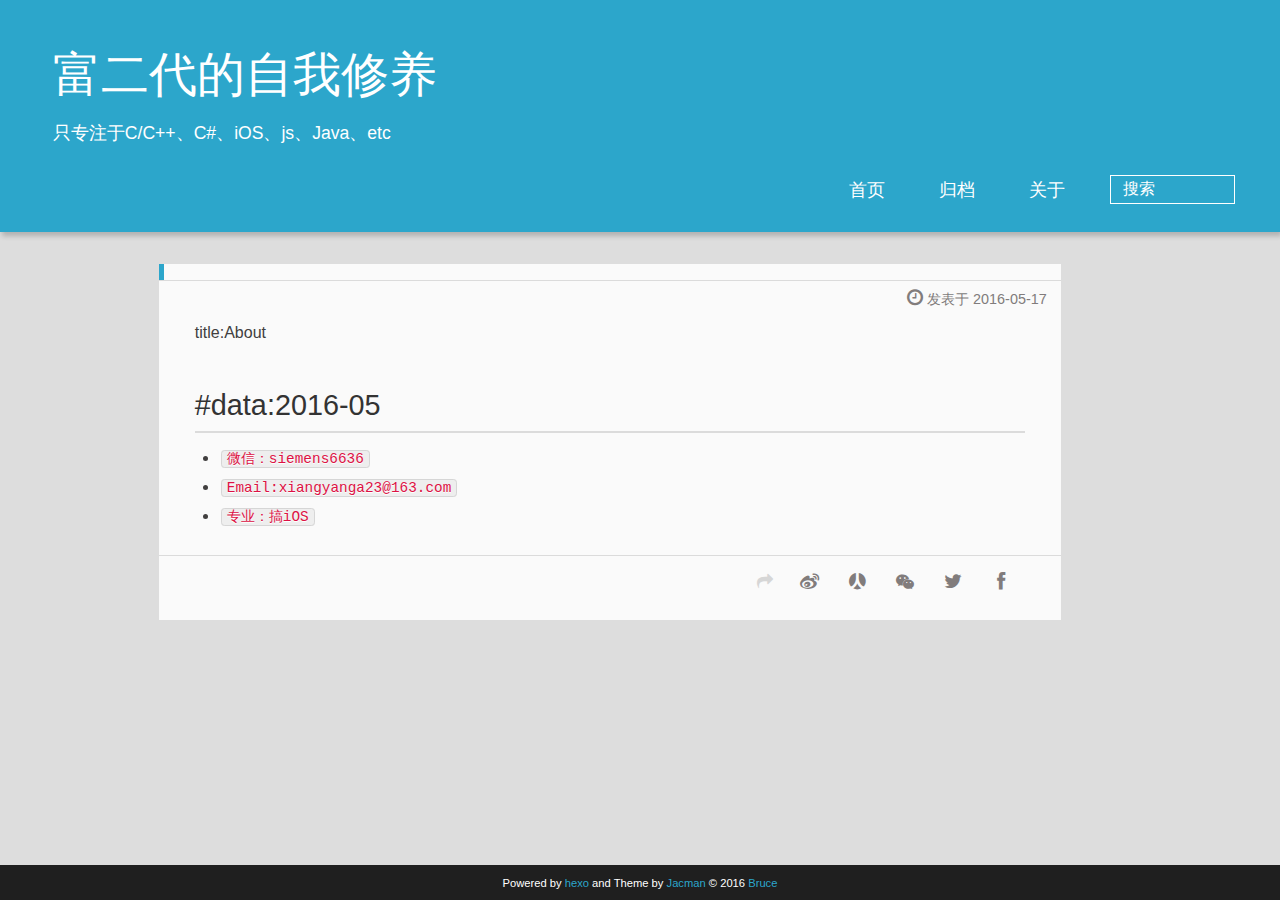
==== about/index.html @ 91eff8bd "Site updated: 2016-05-19 11:18:28" ====
<!DOCTYPE HTML>
<html >
<head>
  <meta charset="UTF-8">
  
    <title>富二代的自我修养</title>
    <meta name="viewport" content="width=device-width, initial-scale=1,user-scalable=no">
    
    <meta name="author" content="Bruce">
    

    
    <meta name="description" content="title:About
#data:2016-05
微信：siemens6636
Email:xiangyanga23@163.com
专业：搞iOS">
<meta property="og:type" content="website">
<meta property="og:title" content="富二代的自我修养">
<meta property="og:url" content="http://yoursite.com/about/index.html">
<meta property="og:site_name" content="富二代的自我修养">
<meta property="og:description" content="title:About
#data:2016-05
微信：siemens6636
Email:xiangyanga23@163.com
专业：搞iOS">
<meta property="og:updated_time" content="2016-05-17T04:25:35.000Z">
<meta name="twitter:card" content="summary">
<meta name="twitter:title" content="富二代的自我修养">
<meta name="twitter:description" content="title:About
#data:2016-05
微信：siemens6636
Email:xiangyanga23@163.com
专业：搞iOS">

    
    <link rel="alternative" href="/atom.xml" title="富二代的自我修养" type="application/atom+xml">
    
    
    <link rel="icon" href="/img/favicon.png">
    
    
    <link rel="stylesheet" href="/css/style.css">
</head>

      <body>
        <header>
          
<div>
		
			<div id="textlogo">
				<h1 class="site-name"><a href="/" title="富二代的自我修养">富二代的自我修养</a></h1>
				<h2 class="blog-motto">只专注于C/C++、C#、iOS、js、Java、etc</h2>
			</div>
			<div class="navbar"><a class="navbutton navmobile" href="#" title="菜单">
			</a></div>
			<nav class="animated">
				<ul>
					<ul>
					 
						<li><a href="/">首页</a></li>
					
						<li><a href="/archives">归档</a></li>
					
						<li><a href="/about">关于</a></li>
					
					<li>
 					
					<form class="search" action="//google.com/search" method="get" accept-charset="utf-8">
						<label>Search</label>
						<input type="search" id="search" name="q" autocomplete="off" maxlength="20" placeholder="搜索" />
						<input type="hidden" name="q" value="site:yoursite.com">
					</form>
					
					</li>
				</ul>
			</nav>			
</div>
        </header>
        <div id="container">
          <div id="main" class="page" itemscope itemprop="blogPost">
  
	<article itemprop="articleBody"> 
		<header class="article-info clearfix">
  <h1 itemprop="name">
    
      <a href="/about/index.html" title="" itemprop="url"></a>
  </h1>
  
  <p class="article-time">
    <time datetime="2016-05-17T04:25:35.000Z" itemprop="datePublished"> 发表于 2016-05-17</time>
    
  </p>
</header>
	<div class="article-content">
		
		<p>title:About</p>
<h2 id="data-2016-05"><a href="#data-2016-05" class="headerlink" title="#data:2016-05"></a>#data:2016-05</h2><ul>
<li><code>微信：siemens6636</code></li>
<li><code>Email:xiangyanga23@163.com</code></li>
<li><code>专业：搞iOS</code></li>
</ul>
  
	</div>
		<footer class="article-footer clearfix">
<div class="article-catetags">


</div>



	<div class="article-share" id="share">
	
	  <div data-url="http://yoursite.com/about/index.html" data-title="富二代的自我修养" data-tsina="undefined" class="share clearfix">
	  </div>
	
	</div>


</footer>

   	       
	</article>
	
	
<section id="comments" class="comment">
	<div class="ds-thread" data-thread-key="about/index.html" data-title="" data-url="http://yoursite.com/about/index.html"></div>
</section>


</div>  
        </div>
        <footer><div id="footer" >
	
	
	<div class="social-font" class="clearfix">
		
		
		
		
		
		
		
		
		
		
	</div>
			
		

	<p class="copyright" style="margin-top: 10px;">
	Powered by <a href="http://hexo.io" target="_blank" title="hexo">hexo</a> and Theme by <a href="https://github.com/wuchong/jacman" target="_blank" title="Jacman">Jacman</a> © 2016
	
	<a href="/about" target="_blank" title="Bruce">Bruce</a>
	

	</p>
</div>
</footer>
        <script src="/js/jquery-2.0.3.min.js"></script>
<script src="/js/jquery.imagesloaded.min.js"></script>
<script src="/js/gallery.js"></script>
<script src="/js/jquery.qrcode-0.12.0.min.js"></script>

<script type="text/javascript">
$(document).ready(function(){ 
  $('.navbar').click(function(){
    $('header nav').toggleClass('shownav');
  });
  var myWidth = 0;
  function getSize(){
    if( typeof( window.innerWidth ) == 'number' ) {
      myWidth = window.innerWidth;
    } else if( document.documentElement && document.documentElement.clientWidth) {
      myWidth = document.documentElement.clientWidth;
    };
  };
  var m = $('#main'),
      a = $('#asidepart'),
      c = $('.closeaside'),
      o = $('.openaside');
  c.click(function(){
    a.addClass('fadeOut').css('display', 'none');
    o.css('display', 'block').addClass('fadeIn');
    m.addClass('moveMain');
  });
  o.click(function(){
    o.css('display', 'none').removeClass('beforeFadeIn');
    a.css('display', 'block').removeClass('fadeOut').addClass('fadeIn');      
    m.removeClass('moveMain');
  });
  $(window).scroll(function(){
    o.css("top",Math.max(80,260-$(this).scrollTop()));
  });
  
  $(window).resize(function(){
    getSize(); 
    if (myWidth >= 1024) {
      $('header nav').removeClass('shownav');
    }else{
      m.removeClass('moveMain');
      a.css('display', 'block').removeClass('fadeOut');
      o.css('display', 'none');
        
    }
  });
});
</script>


<script type="text/javascript">
$(document).ready(function(){ 
  var $this = $('.share'),
      url = $this.attr('data-url'),
      encodedUrl = encodeURIComponent(url),
      title = $this.attr('data-title'),
      tsina = $this.attr('data-tsina'),
      description = $this.attr('description');
  var html = [
  '<div class="hoverqrcode clearfix"></div>',
  '<a class="overlay" id="qrcode"></a>',
  '<a href="https://www.facebook.com/sharer.php?u=' + encodedUrl + '" class="article-share-facebook" target="_blank" title="Facebook"></a>',
  '<a href="https://twitter.com/intent/tweet?url=' + encodedUrl + '" class="article-share-twitter" target="_blank" title="Twitter"></a>',
  '<a href="#qrcode" class="article-share-qrcode" title="微信"></a>',
  '<a href="http://widget.renren.com/dialog/share?resourceUrl=' + encodedUrl + '&srcUrl=' + encodedUrl + '&title=' + title +'" class="article-share-renren" target="_blank" title="人人"></a>',
  '<a href="http://service.weibo.com/share/share.php?title='+title+'&url='+encodedUrl +'&ralateUid='+ tsina +'&searchPic=true&style=number' +'" class="article-share-weibo" target="_blank" title="微博"></a>',
  '<span title="Share to"></span>'
  ].join('');
  $this.append(html);

  $('.hoverqrcode').hide();

  var myWidth = 0;
  function updatehoverqrcode(){
    if( typeof( window.innerWidth ) == 'number' ) {
      myWidth = window.innerWidth;
    } else if( document.documentElement && document.documentElement.clientWidth) {
      myWidth = document.documentElement.clientWidth;
    };
    var qrsize = myWidth > 1024 ? 200:100;
    var options = {render: 'image', size: qrsize, fill: '#2ca6cb', text: url, radius: 0.5, quiet: 1};
    var p = $('.article-share-qrcode').position();
    $('.hoverqrcode').empty().css('width', qrsize).css('height', qrsize)
                          .css('left', p.left-qrsize/2+20).css('top', p.top-qrsize-10)
                          .qrcode(options);
  };
  $(window).resize(function(){
    $('.hoverqrcode').hide();
  });
  $('.article-share-qrcode').click(function(){
    updatehoverqrcode();
    $('.hoverqrcode').toggle();
  });
  $('.article-share-qrcode').hover(function(){}, function(){
      $('.hoverqrcode').hide();
  });
});   
</script>



<script type="text/javascript">
  var duoshuoQuery = {short_name:"tangqiaoboy"};
  (function() {
    var ds = document.createElement('script');
    ds.type = 'text/javascript';ds.async = true;
    ds.src = '//static.duoshuo.com/embed.js';
    ds.charset = 'UTF-8';
    (document.getElementsByTagName('head')[0] 
    || document.getElementsByTagName('body')[0]).appendChild(ds);
  })();
</script> 









<!-- Analytics Begin -->

<script type="text/javascript">
(function(i,s,o,g,r,a,m){i['GoogleAnalyticsObject']=r;i[r]=i[r]||function(){
  (i[r].q=i[r].q||[]).push(arguments)},i[r].l=1*new Date();a=s.createElement(o),
  m=s.getElementsByTagName(o)[0];a.async=1;a.src=g;m.parentNode.insertBefore(a,m)
})(window,document,'script','//www.google-analytics.com/analytics.js','ga');
ga('create', 'UA-28029597-1', 'null');  
ga('send', 'pageview');
</script>





<!-- Analytics End -->

<!-- Totop Begin -->

	<div id="totop">
	<a title="返回顶部"><img src="/img/scrollup.png"/></a>
	</div>
	<script src="/js/totop.js"></script>

<!-- Totop End -->

<!-- MathJax Begin -->
<!-- mathjax config similar to math.stackexchange -->


<!-- MathJax End -->

<!-- Tiny_search Begin -->

<!-- Tiny_search End -->

      </body>
     </html>
---- css/style.css ----
html,
body,
div,
span,
applet,
object,
iframe,
h1,
h2,
h3,
h4,
h5,
h6,
p,
blockquote,
pre,
a,
abbr,
acronym,
address,
big,
cite,
code,
del,
dfn,
em,
img,
ins,
kbd,
q,
s,
samp,
small,
strike,
strong,
sub,
sup,
tt,
var,
dl,
dt,
dd,
ol,
ul,
li,
fieldset,
form,
label,
legend,
table,
caption,
tbody,
tfoot,
thead,
tr,
th,
td {
  margin: 0;
  padding: 0;
  border: 0;
  outline: 0;
  font-weight: inherit;
  font-style: inherit;
  font-family: inherit;
  font-size: 100%;
  vertical-align: baseline;
}
body {
  line-height: 1;
  color: #000;
  background: #fff;
}
ol,
ul {
  list-style: none;
}
table {
  border-collapse: separate;
  border-spacing: 0;
  vertical-align: middle;
}
caption,
th,
td {
  text-align: left;
  font-weight: normal;
  vertical-align: middle;
}
a img {
  border: none;
}
/* custom Font*/
@font-face {
  font-family: "covered_by_your_graceregular";
  font-weight: normal;
  font-style: normal;
  src: url("../font/coveredbyyourgrace-webfont.eot");
  src: url("../font/coveredbyyourgrace-webfont.eot?#iefix") format('embedded-opentype'), url("../font/coveredbyyourgrace-webfont.svg#covered_by_your_graceregular") format('svg'), url("../font/coveredbyyourgrace-webfont.woff") format('woff'), url("../font/coveredbyyourgrace-webfont.ttf") format('truetype');
}
/* icon Font */
@font-face {
  font-family: "FontAwesome";
  font-style: normal;
  font-weight: normal;
  src: url("../font/fontawesome-webfont.eot?v=#4.0.3");
  src: url("../font/fontawesome-webfont.eot?#iefix&v=#4.0.3") format("embedded-opentype"), url("../font/fontawesome-webfont.woff?v=#4.0.3") format("woff"), url("../font/fontawesome-webfont.ttf?v=#4.0.3") format("truetype"), url("../font/fontawesome-webfont.svg#fontawesomeregular?v=#4.0.3") format("svg");
}
@font-face {
  font-family: "fontdiao";
  font-weight: normal;
  font-style: normal;
  src: url("../font/fontdiao.eot");
  src: url("../font/fontdiao.eot?#iefix") format('embedded-opentype'), url("../font/fontdiao.svg#fontdiao") format('svg'), url("../font/fontdiao.woff") format('woff'), url("../font/fontdiao.ttf") format('truetype');
}
/* Public style */
* {
  -webkit-margin-before: 0;
  -webkit-margin-after: 0;
}
body {
  background: #ddd;
  font-family: "Helvetica Neue", "Helvetica", "Microsoft YaHei", "WenQuanYi Micro Hei", Arial, sans-serif;
  font-size: 100%;
  color: #817c7c;
  line-height: 1.5;
  min-height: 100vh;
  display: -webkit-flex;
  display: -webkit-box;
  display: -moz-box;
  display: -webkit-flex;
  display: -ms-flexbox;
  display: box;
  display: flex;
  -webkit-flex-direction: column;
  -webkit-box-orient: vertical;
  -moz-box-orient: vertical;
  -o-box-orient: vertical;
  -webkit-flex-direction: column;
  -ms-flex-direction: column;
  flex-direction: column;
}
iframe {
  margin-top: 10px;
}
small {
  font-size: 80%;
}
sub,
sup {
  font-size: 75%;
  line-height: 0;
  position: relative;
  vertical-align: baseline;
}
sup {
  top: -0.5em;
  padding-left: 0.3em;
}
sub {
  bottom: -0.25em;
}
a {
  text-decoration: none;
  color: #817c7c;
}
a:hover,
a:focus {
  outline: 0;
  text-decoration: none;
  -webkit-transition: color 0.25s, background 0.5s;
  -moz-transition: color 0.25s, background 0.5s;
  -o-transition: color 0.25s, background 0.5s;
  -ms-transition: color 0.25s, background 0.5s;
  transition: color 0.25s, background 0.5s;
}
a:hover:before {
  -webkit-transition: color 0.25s, background 0.5s;
  -moz-transition: color 0.25s, background 0.5s;
  -o-transition: color 0.25s, background 0.5s;
  -ms-transition: color 0.25s, background 0.5s;
  transition: color 0.25s, background 0.5s;
}
input:focus {
  outline: none;
}
input,
button {
  margin: 0;
  padding: 0;
}
input::-moz-focus-inner,
button::-moz-focus-inner {
  border: 0;
  padding: 0;
}
h1 {
  font-size: 1.5em;
}
.fa {
  display: inline-block;
  font-family: FontAwesome;
  font-style: normal;
  font-weight: normal;
  line-height: 1;
  -webkit-font-smoothing: antialiased;
  -moz-osx-font-smoothing: grayscale;
}
.clearfix {
  zoom: 1;
}
.clearfix:before,
.clearfix:after {
  content: "";
  display: table;
}
.clearfix:after {
  clear: both;
}
::-webkit-input-placeholder {
  color: #fff;
  padding: 2px 0 0 4px;
}
::-moz-placeholder {
  color: #fff;
  padding: 2px 0 0 4px;
}
:-ms-input-placeholder {
  color: #fff;
  padding: 2px 0 0 4px;
}
::-webkit-input-placeholder::before {
  font-family: "FontAwesome";
  -webkit-font-smoothing: antialiased;
  -moz-osx-font-smoothing: grayscale;
  content: "\f002";
  padding-right: 4px;
}
::-moz-placeholder:before {
  font-family: "FontAwesome";
  -webkit-font-smoothing: antialiased;
  -moz-osx-font-smoothing: grayscale;
  content: "\f002";
  padding-right: 4px;
}
:-ms-input-placeholder::before {
  font-family: "FontAwesome";
  -webkit-font-smoothing: antialiased;
  -moz-osx-font-smoothing: grayscale;
  content: "\f002";
  padding-right: 4px;
}
input[type="search"]::-webkit-search-cancel-button,
input[type="search"]::-webkit-search-decoration {
  -webkit-appearance: none;
}
::-webkit-search-cancel-button:after {
  font-family: "FontAwesome";
  -webkit-font-smoothing: antialiased;
  -moz-osx-font-smoothing: grayscale;
  content: '\f00d';
  color: #fff;
  padding-right: 4px;
}
/* css3 animate */
.animated {
  -webkit-animation-fill-mode: both;
  -moz-animation-fill-mode: both;
  -o-animation-fill-mode: both;
  -ms-animation-fill-mode: both;
  animation-fill-mode: both;
  -webkit-animation-duration: 1s;
  -moz-animation-duration: 1s;
  -o-animation-duration: 1s;
  -ms-animation-duration: 1s;
  animation-duration: 1s;
}
@-webkit-keyframes fadeIn {
  0% {
    opacity: 0;
    -ms-filter: "progid:DXImageTransform.Microsoft.Alpha(Opacity=0)";
    filter: alpha(opacity=0);
  }
  100% {
    opacity: 1;
    -ms-filter: none;
    filter: none;
  }
}
.fadeIn {
  -webkit-animation-name: fadeIn;
  -moz-animation-name: fadeIn;
  -o-animation-name: fadeIn;
  -ms-animation-name: fadeIn;
  animation-name: fadeIn;
}
.fadeOut {
  -webkit-animation-name: fadeOut;
  -moz-animation-name: fadeOut;
  -o-animation-name: fadeOut;
  -ms-animation-name: fadeOut;
  animation-name: fadeOut;
}
@-moz-keyframes fadeInDown {
  0% {
    opacity: 0;
    -ms-filter: "progid:DXImageTransform.Microsoft.Alpha(Opacity=0)";
    filter: alpha(opacity=0);
    -webkit-transform: translateY(-20px);
    -moz-transform: translateY(-20px);
    -o-transform: translateY(-20px);
    -ms-transform: translateY(-20px);
    transform: translateY(-20px);
  }
  100% {
    opacity: 1;
    -ms-filter: none;
    filter: none;
    -webkit-transform: translateY(0);
    -moz-transform: translateY(0);
    -o-transform: translateY(0);
    -ms-transform: translateY(0);
    transform: translateY(0);
  }
}
@-webkit-keyframes fadeInDown {
  0% {
    opacity: 0;
    -ms-filter: "progid:DXImageTransform.Microsoft.Alpha(Opacity=0)";
    filter: alpha(opacity=0);
    -webkit-transform: translateY(-20px);
    -moz-transform: translateY(-20px);
    -o-transform: translateY(-20px);
    -ms-transform: translateY(-20px);
    transform: translateY(-20px);
  }
  100% {
    opacity: 1;
    -ms-filter: none;
    filter: none;
    -webkit-transform: translateY(0);
    -moz-transform: translateY(0);
    -o-transform: translateY(0);
    -ms-transform: translateY(0);
    transform: translateY(0);
  }
}
@-o-keyframes fadeInDown {
  0% {
    opacity: 0;
    -ms-filter: "progid:DXImageTransform.Microsoft.Alpha(Opacity=0)";
    filter: alpha(opacity=0);
    -webkit-transform: translateY(-20px);
    -moz-transform: translateY(-20px);
    -o-transform: translateY(-20px);
    -ms-transform: translateY(-20px);
    transform: translateY(-20px);
  }
  100% {
    opacity: 1;
    -ms-filter: none;
    filter: none;
    -webkit-transform: translateY(0);
    -moz-transform: translateY(0);
    -o-transform: translateY(0);
    -ms-transform: translateY(0);
    transform: translateY(0);
  }
}
@keyframes fadeInDown {
  0% {
    opacity: 0;
    -ms-filter: "progid:DXImageTransform.Microsoft.Alpha(Opacity=0)";
    filter: alpha(opacity=0);
    -webkit-transform: translateY(-20px);
    -moz-transform: translateY(-20px);
    -o-transform: translateY(-20px);
    -ms-transform: translateY(-20px);
    transform: translateY(-20px);
  }
  100% {
    opacity: 1;
    -ms-filter: none;
    filter: none;
    -webkit-transform: translateY(0);
    -moz-transform: translateY(0);
    -o-transform: translateY(0);
    -ms-transform: translateY(0);
    transform: translateY(0);
  }
}
body >header {
  width: 100%;
  -webkit-box-shadow: 2px 4px 5px rgba(3,3,3,0.2);
  box-shadow: 2px 4px 5px rgba(3,3,3,0.2);
  background: url("../") center #2ca6cb;
  color: #fff;
  padding: 1em 0 0.8em;
}
@media only screen and (min-width: 1024px) {
  body >header {
    padding: 1.8em 0 1.5em;
  }
}
body >header >div {
  width: 95%;
  margin: 0 auto;
  position: relative;
  overflow: hidden;
}
@media only screen and (min-width: 1024px) {
  body >header >div {
    width: 93%;
  }
}
body >header a {
  display: block;
  color: #fff;
}
#imglogo {
  float: left;
  width: 4em;
  height: 4em;
}
@media only screen and (min-width: 768px) {
  #imglogo {
    width: 5em;
  }
}
@media only screen and (min-width: 1024px) {
  #imglogo {
    width: 5.5em;
  }
}
#imglogo img {
  width: 4em;
}
@media only screen and (min-width: 768px) {
  #imglogo img {
    width: 5em;
  }
}
@media only screen and (min-width: 1024px) {
  #imglogo img {
    width: 5.5em;
  }
}
#textlogo {
  float: left;
  width: 75%;
  margin-left: 0.5em;
}
#textlogo h1.site-name {
  width: 86%;
  font-family: "Helvetica Neue", "Helvetica", "Microsoft YaHei", "WenQuanYi Micro Hei", Arial, sans-serif;
  font-size: 200%;
  line-height: 1.9;
  font-weight: normal;
}
@media only screen and (min-width: 768px) {
  #textlogo h1.site-name {
    font-size: 240%;
  }
}
@media only screen and (min-width: 1024px) {
  #textlogo h1.site-name {
    font-size: 300%;
  }
}
#textlogo h2.blog-motto {
  font-size: 0.7em;
  font-weight: normal;
}
@media only screen and (min-width: 768px) {
  #textlogo h2.blog-motto {
    font-size: 100%;
  }
}
@media only screen and (min-width: 1024px) {
  #textlogo h2.blog-motto {
    font-size: 110%;
  }
}
.navbar {
  position: absolute;
  width: 2em;
  right: 0em;
  top: 1em;
  padding: 0.5em;
}
@media only screen and (min-width: 1024px) {
  .navbar {
    display: none;
  }
}
.navbutton::before {
  font-family: "FontAwesome";
  -webkit-font-smoothing: antialiased;
  -moz-osx-font-smoothing: grayscale;
  content: "\f0c9";
}
.navmobile::before {
  padding-left: 1em;
}
header nav {
  float: left;
  width: 100%;
  font-size: 112.5%;
  padding-top: 0.5em;
  max-height: 0.01em;
  -webkit-transition: max-height 1s ease-out;
  -moz-transition: max-height 1s ease-out;
  -o-transition: max-height 1s ease-out;
  -ms-transition: max-height 1s ease-out;
  transition: max-height 1s ease-out;
}
@media only screen and (min-width: 568px) {
  header nav {
    width: 50%;
  }
}
@media only screen and (min-width: 1024px) {
  header nav {
    float: right;
    width: auto;
    margin-top: 1em;
    max-height: none;
  }
}
@media only screen and (min-width: 1024px) {
  header nav ul {
    float: right;
  }
}
@media only screen and (min-width: 1024px) {
  header nav ul li {
    float: left;
  }
}
header nav ul li a {
  padding: 0.2em 0 0.2em 1em;
}
@media only screen and (min-width: 1024px) {
  header nav ul li a {
    padding: 0.2em 1.5em;
  }
}
header nav ul li a:hover {
  background: #1b7f9e;
  color: #e9cd4c;
}
.shownav {
  max-height: 40em;
}
.search {
  padding: 0.1em 0 0 1em;
}
.search input {
  -webkit-appearance: textfield;
  font-size: 0.87em;
  line-height: 1.7;
  border: 1px solid #fff;
  color: #fff;
  background: transparent;
  width: 80%;
  padding-left: 0.5em;
}
@media only screen and (min-width: 1024px) {
  .search input {
    width: 8em;
    -webkit-transition: 0.5s width;
    -moz-transition: 0.5s width;
    -o-transition: 0.5s width;
    -ms-transition: 0.5s width;
    transition: 0.5s width;
  }
  .search input:focus {
    width: 15em;
  }
}
.search label {
  display: none;
}
/* index layout */
#container {
  -webkit-flex: 1;
  width: 95%;
  margin: 0 auto;
  overflow: hidden;
}
@media only screen and (min-width: 768px) {
  #container {
    width: 96%;
  }
}
@media only screen and (min-width: 1024px) {
  #container {
    width: 94%;
  }
}
@media only screen and (min-width: 1560px) {
  #container {
    width: 82%;
  }
}
#main {
  margin: 1em 0 0;
  line-height: 1.8;
}
@media only screen and (min-width: 1024px) {
  #main {
    margin: 2em 0 0;
    width: 75%;
    float: left;
    -webkit-transition: margin 0.5s ease-out;
    -moz-transition: margin 0.5s ease-out;
    -o-transition: margin 0.5s ease-out;
    -ms-transition: margin 0.5s ease-out;
    transition: margin 0.5s ease-out;
  }
}
#main section.post {
  background: #fafafa;
  margin-bottom: 0.125em;
}
#main section.post a {
  display: block;
  border-left: 0.5em solid #ccc;
  -webkit-transition: border-left 0.45s;
  -moz-transition: border-left 0.45s;
  -o-transition: border-left 0.45s;
  -ms-transition: border-left 0.45s;
  transition: border-left 0.45s;
  padding: 0.5em;
}
@media only screen and (min-width: 768px) {
  #main section.post a {
    padding: 1em;
  }
}
#main section.post a:hover {
  border-left: 0.5em solid #2ca6cb;
}
#main section.post a h1 {
  color: #2ca6cb;
  line-height: 2;
}
#main section.post a p {
  color: #817c7c;
}
#main section.post a time {
  color: #817c7c;
  display: block;
  margin: 0.5em 0;
  font-size: 0.9em;
}
#main article.post-expand {
  background: #fafafa;
  margin-bottom: 3.5em;
}
#main article.post-expand .img-logo {
  max-width: 180px;
  max-height: 96px;
  display: block !important;
  margin-right: 0.7em;
  margin-left: 0.7em;
  padding: 0;
  float: right;
  clear: right;
}
#main article.post-expand .img-topic {
  max-width: 300px;
  max-height: 1800px;
  display: block !important;
  margin-left: 0.7em;
  margin-right: 0.7em;
  padding: 0;
  float: right;
  clear: right;
}
#main article.post-expand .article-more-link a {
  display: inline-block;
  line-height: 1em;
  padding: 6px 15px;
  -webkit-border-radius: 15px;
  border-radius: 15px;
  background: #ddd;
  color: #817c7c;
  text-decoration: none;
}
#main article.post-expand .article-more-link a:hover {
  background: #2ca6cb;
  color: #fff;
  text-decoration: none;
}
#archive-page section.post a {
  font-size: 0.9em;
  padding: 0.5em !important;
}
@media only screen and (min-width: 768px) {
  #archive-page section.post a time {
    padding-left: 1em;
  }
}
.moveMain {
  margin-left: 10% !important;
}
.unexpand .prev {
  border-left: 0.5em solid #ccc;
}
.unexpand .prev:hover {
  border-left: 0.5em solid #2ca6cb;
}
#page-nav {
  background: #fafafa;
  text-align: center;
  overflow: hidden;
}
#page-nav a {
  display: inline-block;
  padding: 0.5em 1em;
}
#page-nav a {
  color: #2ca6cb;
}
#page-nav a:hover {
  background: #ccc;
  color: #2ca6cb;
}
#page-nav .prev {
  float: left;
  -webkit-transition: border-left 0.5s;
  -moz-transition: border-left 0.5s;
  -o-transition: border-left 0.5s;
  -ms-transition: border-left 0.5s;
  transition: border-left 0.5s;
}
#page-nav .prev span:before {
  font-family: "FontAwesome";
  -webkit-font-smoothing: antialiased;
  -moz-osx-font-smoothing: grayscale;
  content: "\f053";
  padding-right: 0.5em;
}
#page-nav .next {
  float: right;
}
#page-nav .next span:before {
  font-family: "FontAwesome";
  -webkit-font-smoothing: antialiased;
  -moz-osx-font-smoothing: grayscale;
  content: "\f054";
  padding-left: 0.5em;
}
#page-nav .page-number {
  display: none;
  padding: 0.5em 1em;
}
@media only screen and (min-width: 768px) {
  #page-nav .page-number {
    display: inline-block;
  }
}
#page-nav .current {
  color: #b8b8b8;
  font-weight: bold;
}
#page-nav .space {
  color: #2ca6cb;
}
/* page layout */
@media only screen and (min-width: 1024px) {
  .page {
    margin-left: 10% !important;
  }
}
/* archive layout */
.category-icon:before,
.tag-icon:before,
.archive-icon:before {
  font-family: "FontAwesome";
  -webkit-font-smoothing: antialiased;
  -moz-osx-font-smoothing: grayscale;
  color: #ccc;
  font-size: 100%;
  padding-right: 0.3em;
}
.category-icon:before {
  content: "\f07b";
}
.tag-icon:before {
  content: "\f02c";
}
.archive-icon:before {
  content: "\f187";
}
.archive-title {
  margin: 1em 0;
  padding: 2em;
  background: #fafafa;
  border-left: 0.5em solid #ccc;
}
@media only screen and (min-width: 1024px) {
  .archive-title {
    margin: 2em 0;
    width: 18.5%;
    padding-left: 0.5%;
    float: left;
  }
}
.archive-title h2 {
  width: 90%;
  color: #2ca6cb;
  font-size: 120%;
}
.archive-title a {
  color: #2ca6cb;
  -webkit-transition: color 0.5s;
  -moz-transition: color 0.5s;
  -o-transition: color 0.5s;
  -ms-transition: color 0.5s;
  transition: color 0.5s;
}
.archive-title a:hover {
  color: #2ca6cb;
  -webkit-transition: color 0.5s;
  -moz-transition: color 0.5s;
  -o-transition: color 0.5s;
  -ms-transition: color 0.5s;
  transition: color 0.5s;
}
.current {
  color: #ea6753 !important;
}
@media only screen and (min-width: 768px) {
  .archive-part {
    min-height: 200px;
  }
}
@media only screen and (min-width: 1024px) {
  .archive-part {
    float: right;
    margin-left: 2% !important;
  }
}
.archive-part section.post {
  width: 100%;
}
.archive-part section.post time {
  font-size: 1.1em !important;
  float: left;
}
@media only screen and (max-width: 568px) {
  .archive-part section.post time {
    width: 100%;
  }
}
@media only screen and (min-width: 568px) {
  .archive-part section.post time {
    width: 20%;
  }
}
@media only screen and (min-width: 768px) {
  .archive-nav {
    width: 100%;
    float: left;
    margin-top: 1em;
  }
}
/* tags&categories layout */
.all-list-box {
  min-height: 400px;
}
.post,
.page,
.link,
.photo {
  background: #fafafa;
}
.post a,
.page a,
.link a,
.photo a {
  color: #2ca6cb;
}
.post a:hover,
.page a:hover,
.link a:hover,
.photo a:hover {
  color: #ea6753;
}
@media only screen and (min-width: 768px) {
  article header.article-info {
    border-bottom: 1px solid #dbdbdb;
  }
}
article header.article-info >h1 {
  padding: 0.2em 3%;
  font-size: 170%;
  line-height: 1.5;
  word-wrap: break-word;
  word-break: normal;
  -webkit-font-smoothing: antialiased;
  -moz-osx-font-smoothing: grayscale;
  border-left: 5px solid #2ca6cb;
}
@media only screen and (min-width: 1024px) {
  article header.article-info >h1 {
    font-size: 200%;
    padding-top: 0.3em;
  }
}
article header.article-info >p.article-author {
  padding: 0.3em 4% 0.3em 0;
  text-align: right;
  border-bottom: 1px solid #dbdbdb;
}
@media only screen and (min-width: 768px) {
  article header.article-info >p.article-author {
    float: right;
    border-bottom: none;
  }
}
article header.article-info >p.article-time {
  padding-top: 0.5em;
  font-size: 0.8em;
  text-align: center;
  margin-bottom: -2.7em;
}
@media only screen and (min-width: 768px) {
  article header.article-info >p.article-time {
    float: right;
    margin-right: 1em;
    padding-top: 0.1em;
    font-size: 0.9em;
  }
}
article header.article-info >p.article-time:before {
  font-family: "FontAwesome";
  font-size: 130%;
  content: "\f017";
  -webkit-font-smoothing: antialiased;
  -moz-osx-font-smoothing: grayscale;
}
article .article-content {
  padding: 1.5em 4%;
  color: #413f3f;
  font-size: 100%;
}
article .article-content:before,
article .article-content:after {
  content: "";
  display: block;
  clear: both;
}
article .article-content .kb {
  padding: 0.1em 0.6em;
  border: 1px solid #ccc;
  background-color: code-color;
  color: #8f8f8f;
  -webkit-box-shadow: 0 1px 0 rgba(0,0,0,0.2), 0 0 0 2px #fff inset;
  box-shadow: 0 1px 0 rgba(0,0,0,0.2), 0 0 0 2px #fff inset;
  -webkit-border-radius: 3px;
  border-radius: 3px;
  display: inline-block;
  margin: 0 0.1em;
  text-shadow: 0 1px 0 #fff;
  line-height: 1.5;
  white-space: nowrap;
}
article .article-content h1,
article .article-content h2 {
  font-size: 180%;
  line-height: 1.2em;
  padding-bottom: 0.3em;
  margin-top: 1.5em;
  border-bottom: 2px solid #dbdbdb;
}
article .article-content h3 {
  font-size: 140%;
  line-height: 1em;
  margin-top: 1.3em;
}
article .article-content h4,
article .article-content h5,
article .article-content h6 {
  font-size: 140%;
}
article .article-content h1,
article .article-content h2,
article .article-content h3,
article .article-content h4,
article .article-content h5,
article .article-content h6 {
  color: #333;
  -webkit-font-smoothing: antialiased;
  -moz-osx-font-smoothing: grayscale;
}
article .article-content h1 >code,
article .article-content h2 >code,
article .article-content h3 >code,
article .article-content h4 >code,
article .article-content h5 >code,
article .article-content h6 >code {
  color: #a3a3a3;
}
article .article-content hr {
  border: 1px solid #dbdbdb;
}
article .article-content strong {
  font-weight: bold;
}
article .article-content em {
  font-style: italic;
}
article .article-content acronym,
article .article-content abbr {
  border-bottom: 1px dotted;
}
article .article-content blockquote {
  border-left: 0.2em solid #2ca6cb;
  margin: 0.65em 0 0.65em 1%;
  padding-left: 1%;
  line-height: 1.5;
  font-size: 100%;
  color: #808080;
}
article .article-content blockquote footer {
  background: #fafafa;
  padding: 0;
  margin: 0;
  font-size: 80%;
  line-height: 1em;
}
article .article-content blockquote cite {
  font-style: italic;
  padding-left: 0.5em;
}
article .article-content ul,
article .article-content ol {
  padding-left: 1.5em;
  font-size: 100%;
  padding-top: 0.7em;
}
@media only screen and (min-width: 768px) {
  article .article-content ul,
  article .article-content ol {
    padding-left: 1.5em;
  }
}
article .article-content ul li {
  list-style: disc;
  text-align: match-parent;
}
article .article-content ol li {
  list-style-type: decimal;
}
article .article-content dl dt {
  font-weight: blod;
}
article .article-content ul li>code,
article .article-content ol li>code,
article .article-content p code,
article .article-content strong code,
article .article-content em code,
article .article-content table th>code,
article .article-content table td>code {
  font-family: Monaco, Menlo, Consolas, Courier New, monospace;
  background: #eee;
  color: #d14;
  border: 1px solid #d6d6d6;
  padding: 0 5px;
  margin: 0 2px;
  font-size: 90%;
  white-space: nowrap;
  text-shadow: 0 1px #fff;
  -webkit-border-radius: 0.25em;
  -webkit-border-radius: 0.25em;
  border-radius: 0.25em;
}
article .article-content p {
  line-height: 1.5;
  margin-top: 0.7em;
}
@media only screen and (min-width: 1024px) {
  article .article-content p {
    margin-top: 1em;
  }
}
article .article-content img,
article .article-content video,
article .article-content figure img {
  max-width: 100%;
  height: auto;
  vertical-align: middle;
  padding-top: 0.5em;
}
@media only screen and (min-width: 1024px) {
  article .article-content img,
  article .article-content video,
  article .article-content figure img {
    padding-top: 0.7em;
  }
}
article .article-content .img-topic,
article .article-content .img-logo {
  display: none;
}
article .article-content .img-center {
  display: block;
  margin: auto;
}
article .article-content .img-shadow {
  -webkit-box-shadow: 0 0 2px 3px #ddd;
  box-shadow: 0 0 2px 3px #ddd;
}
article .article-content figcaption,
article .article-content .caption {
  display: block;
  margin-top: 0.3em;
  color: #808080;
  position: relative;
  font-size: 0.9em;
  padding-left: 1.3em;
}
article .article-content figcaption:before,
article .article-content .caption:before {
  content: '\f040';
  position: absolute;
  font: 0.9em "FontAwesome";
  position: absolute;
  left: 0;
  top: 0.3em;
}
article .article-content .video-container {
  position: relative;
  padding-top: 56%;
  height: 0;
  overflow: hidden;
}
article .article-content .video-container iframe,
article .article-content .video-container object,
article .article-content .video-container embed {
  position: absolute;
  top: 0;
  left: 0;
  width: 100%;
  height: 100%;
  margin-top: 0;
}
article .article-content table {
  max-width: 100%;
  border-collapse: collapse;
  border-spacing: 0;
  margin-top: 1em;
}
article .article-content table th {
  font-weight: bold;
  border-bottom: 2px solid #dbdbdb;
  padding: 0.5em;
  line-height: 1.3em;
}
article .article-content table td {
  border-bottom: 1px solid #dbdbdb;
  padding: 0.5em;
  line-height: 1.3em;
}
article .article-content .pullquote {
  text-align: left;
  width: 45%;
  margin: 0;
  border: none;
}
article .article-content .left {
  margin-left: 0.5em;
  margin-right: 1em;
  float: left;
}
article .article-content .right {
  margin-right: 0.5em;
  margin-left: 1em;
  float: right;
}
footer.article-footer {
  background: #fafafa;
  padding: 0 4%;
  margin: 0;
  border-top: 1px solid #dbdbdb;
}
.article-share {
  float: right;
  width: 100%;
}
@media only screen and (min-width: 568px) {
  .article-share {
    width: 60%;
  }
}
@media only screen and (min-width: 768px) {
  .article-share {
    width: 16.5em;
  }
}
.article-share .share-jiathis {
  padding: 0.5em 0;
  margin-top: 0.3em;
}
.share span {
  float: right;
  height: 3em;
  width: 1em;
  margin-right: 0.5em;
  position: relative;
  color: #d6d6d6;
}
.share span:before {
  font-family: "FontAwesome";
  content: "\f064";
  font-size: 1em;
  -webkit-font-smoothing: antialiased;
  -moz-osx-font-smoothing: grayscale;
  width: 1.5em;
  height: 1.5em;
  position: absolute;
  top: 50%;
  left: 50%;
  margin-top: -0.75em;
  margin-left: -0.75em;
}
.share a {
  float: right;
  width: 3em;
  height: 3em;
  display: block;
  position: relative;
}
.share a:before {
  font-size: 1.2em;
  font-family: "FontAwesome";
  text-align: center;
  color: #817c7c;
  -webkit-font-smoothing: antialiased;
  -moz-osx-font-smoothing: grayscale;
  width: 1.5em;
  height: 1.5em;
  position: absolute;
  top: 50%;
  left: 50%;
  margin-top: -0.75em;
  margin-left: -0.75em;
}
.share a:hover:before {
  color: #fff;
}
.article-share-twitter:before {
  content: "\f099";
}
.article-share-twitter:hover {
  background: #00aced;
  text-shadow: 0 1px #008abe;
}
.article-share-facebook:before {
  content: "\f09a";
}
.article-share-facebook:hover {
  background: #3b5998;
  text-shadow: 0 1px #2f477a;
}
.article-share-weibo:before {
  content: "\f18a";
}
.article-share-weibo:hover {
  background: #c64d3e;
  text-shadow: 0 1px #a13c2f;
}
.article-share-qrcode:before {
  font-family: "fontdiao" !important;
  content: "\f132";
}
.article-share-qrcode:hover {
  background: #49ae0f;
  text-shadow: 0 1px #3a8b0c;
}
.article-share-renren:before {
  content: "\f18b";
}
.article-share-renren:hover {
  background: #369;
  text-shadow: 0 1px #29527a;
}
.article-back-to-top:before {
  content: "\f062";
}
.article-back-to-top:hover {
  background: #762c54;
  text-shadow: 0 1px #5e2343;
}
.hoverqrcode {
  background: #fff;
  border: 3px solid #2ca6cb;
  -webkit-border-radius: 10px;
  border-radius: 10px;
  display: inline-block;
  position: absolute;
}
.overlay {
  display: none !important;
}
.comments-count {
  color: #d6d6d6;
  margin-top: 0.3em;
  padding: 0.5em 0;
  float: right;
}
.comments-count span:before {
  font-family: "FontAwesome";
  -webkit-font-smoothing: antialiased;
  -moz-osx-font-smoothing: grayscale;
  content: "\f075";
}
@media only screen and (max-width: 568px) {
  .comments-count {
    float: left;
  }
}
.comments-count-link {
  padding: 0.5em;
  margin: 0 0.3em;
}
.comments-count-link:hover {
  color: #fff !important;
  background: #2ca6cb;
}
.article-tags,
.article-categories {
  padding: 0.5em 0;
  float: left;
/**width 100%**/
}
@media only screen and (max-width: 568px) {
  .article-tags,
  .article-categories {
    margin-right: 1em !important;
  }
}
.article-tags {
  color: #d6d6d6;
}
@media only screen and (max-width: 568px) {
  .article-tags {
    margin-left: 0;
  }
}
.article-tags span {
  position: relative;
  float: left;
  width: 1em;
  height: 2em;
  margin-right: 0.5em;
}
.article-tags span:before {
  font-family: "FontAwesome";
  -webkit-font-smoothing: antialiased;
  -moz-osx-font-smoothing: grayscale;
  width: 1.2em;
  height: 1.2em;
  position: absolute;
  top: 50%;
  left: 50%;
  margin-top: -0.6em;
  margin-left: -0.6em;
  content: "\f02c";
}
.article-tags a {
  float: left;
  padding: 0 0.3em;
  margin: 0.3em;
  background: #e6e6e6;
}
.article-tags a:hover {
  color: #fff;
  background: #2ca6cb;
}
.article-categories {
  color: #d6d6d6;
  margin-top: 0.3em;
  margin-right: 3em;
}
.article-categories span:before {
  font-family: "FontAwesome";
  -webkit-font-smoothing: antialiased;
  -moz-osx-font-smoothing: grayscale;
  content: "\f07b";
}
.article-category-link {
  padding: 0.5em;
  margin: 0 0.3em;
}
.article-category-link:hover {
  color: #fff !important;
  background: #2ca6cb;
}
.article-nav {
  padding: 0 10%;
}
@media only screen and (min-width: 768px) {
  .article-nav {
    padding: 0 4%;
  }
}
.article-nav strong {
  font-size: 1em;
  font-weight: bold;
}
.article-nav a {
  display: block;
  overflow: hidden;
}
.article-nav .prev a:hover,
.article-nav .next a:hover {
  background: #2ca6cb;
  color: #fff;
}
.article-nav .prev {
  width: 100%;
  float: left;
}
.article-nav .prev strong {
  padding-left: 1.8em;
}
.article-nav .prev span:before {
  font-family: "FontAwesome";
  -webkit-font-smoothing: antialiased;
  -moz-osx-font-smoothing: grayscale;
  content: "\f053";
  padding-right: 0.5em;
}
@media only screen and (min-width: 768px) {
  .article-nav .prev {
    width: 45%;
    float: left;
  }
}
.article-nav .next {
  width: 100%;
  float: left;
  text-align: left;
}
.article-nav .next strong {
  padding-left: 1.5em;
}
.article-nav .next span:before {
  font-family: "FontAwesome";
  -webkit-font-smoothing: antialiased;
  -moz-osx-font-smoothing: grayscale;
  content: "\f054";
  padding-right: 0.5em;
}
@media only screen and (min-width: 768px) {
  .article-nav .next {
    width: 45%;
    float: right;
    text-align: right;
  }
  .article-nav .next strong {
    padding-right: 1.8em;
  }
  .article-nav .next span:before {
    content: none;
  }
  .article-nav .next span:after {
    font-family: "FontAwesome";
    -webkit-font-smoothing: antialiased;
    -moz-osx-font-smoothing: grayscale;
    content: "\f054";
    padding-left: 0.5em;
  }
}
section.comment {
  padding: 0 4%;
  margin: 1em 0;
}
.toc-article {
  background: #eee;
  margin: 1.6em 0 0 2em;
  padding: 1em;
  -webkit-border-radius: 4px;
  -webkit-border-radius: 4px;
  border-radius: 4px;
  border: 1px solid #ddd;
}
.toc-article strong {
  padding: 0.3em 0;
}
.toc-article ul li {
  list-style: disc;
  text-align: match-parent;
  margin: 0.5em 0;
}
.toc-article ol li {
  list-style-type: decimal;
  margin: 0.5em 0;
}
#toc {
  line-height: 1.3em;
  font-size: 0.8em;
  float: right;
}
#toc .toc {
  padding: 0;
}
#toc .toc li {
  list-style-type: none;
}
#toc .toc-child {
  padding-left: 1.5em;
  padding-top: 0;
}
#toc.toc-aside {
  display: none;
  width: 13%;
  position: fixed;
  right: 2%;
  top: 320px;
  overflow: hidden;
  line-height: 1.5em;
  font-size: 1em;
  color: #333;
  opacity: 0.6;
  -ms-filter: "progid:DXImageTransform.Microsoft.Alpha(Opacity=60)";
  filter: alpha(opacity=60);
  -webkit-transition: opacity 1s ease-out;
  -moz-transition: opacity 1s ease-out;
  -o-transition: opacity 1s ease-out;
  -ms-transition: opacity 1s ease-out;
  transition: opacity 1s ease-out;
}
#toc.toc-aside strong {
  padding: 0.3em 0;
  color: #817c7c;
}
#toc.toc-aside:hover {
  -webkit-transition: opacity 0.3s ease-out;
  -moz-transition: opacity 0.3s ease-out;
  -o-transition: opacity 0.3s ease-out;
  -ms-transition: opacity 0.3s ease-out;
  transition: opacity 0.3s ease-out;
  opacity: 1;
  -ms-filter: none;
  filter: none;
}
#toc.toc-aside a {
  -webkit-transition: color 1s ease-out;
  -moz-transition: color 1s ease-out;
  -o-transition: color 1s ease-out;
  -ms-transition: color 1s ease-out;
  transition: color 1s ease-out;
}
#toc.toc-aside a:hover {
  color: #2ca6cb;
  -webkit-transition: color 0.3s ease-out;
  -moz-transition: color 0.3s ease-out;
  -o-transition: color 0.3s ease-out;
  -ms-transition: color 0.3s ease-out;
  transition: color 0.3s ease-out;
}
.active {
  color: #2ca6cb !important;
}
.openaside {
  display: none;
  position: fixed;
  right: 7.5%;
  top: 260px;
}
.openaside a {
  display: block;
  color: #fff;
  border: 1px solid #fff;
  -webkit-border-radius: 5px;
  border-radius: 5px;
  background: #2ca6cb;
  padding: 0.2em 0.55em;
}
.openaside a::before {
  font-family: "FontAwesome";
  -webkit-font-smoothing: antialiased;
  -moz-osx-font-smoothing: grayscale;
  content: "\f0c9";
}
.closeaside {
  display: none;
}
.closeaside a {
  color: #2ca6cb;
}
.closeaside a:hover {
  color: #2ca6cb;
}
.closeaside a::before {
  font-family: "FontAwesome";
  -webkit-font-smoothing: antialiased;
  -moz-osx-font-smoothing: grayscale;
  content: "\f0c9";
}
@media only screen and (min-width: 1024px) {
  .closeaside {
    display: block;
    position: absolute;
    right: 25px;
    top: 22px;
  }
}
#asidepart {
  background: #fafafa;
  margin: 1em 0 0;
  padding: 0.5em 2% 1em;
}
@media only screen and (min-width: 1024px) {
  #asidepart {
    position: relative;
    float: left;
    width: 18%;
    margin: 2em 0 0 3%;
  }
}
.asidetitle {
  font-size: 1.1em;
  color: #2ca6cb;
  padding: 0 0 0.3125em 0;
  border-bottom: 0.1875em solid #ccc;
}
.asidetitle a {
  color: #2ca6cb;
}
.asidetitle a:hover {
  color: #2ca6cb;
  -webkit-transition: color 0.5s;
  -moz-transition: color 0.5s;
  -o-transition: color 0.5s;
  -ms-transition: color 0.5s;
  transition: color 0.5s;
}
@media only screen and (min-width: 768px) {
  .categorieslist {
    width: 45%;
    float: left;
    margin: 0 5% 0 0;
  }
}
@media only screen and (min-width: 1024px) {
  .categorieslist {
    width: 100%;
    float: none;
    margin: 1em 0 0;
  }
}
.categorieslist li {
  border-bottom: 1px solid #ccc;
}
.categorieslist li a {
  display: block;
  padding: 0.5em 5%;
}
.categorieslist li a:hover {
  color: #2ca6cb;
}
.tagslist {
  margin: 1em 0 0;
}
@media only screen and (min-width: 768px) {
  .tagslist {
    width: 45%;
    float: left;
    margin: 0 5% 0 0;
  }
}
@media only screen and (min-width: 1024px) {
  .tagslist {
    width: 100%;
    float: none;
    margin: 1em 0 0;
  }
}
.tagslist ul {
  padding: 0.5em 0;
}
.tagslist ul li {
  float: left;
}
.tagslist ul li a {
  display: block;
  margin: 0.3125em;
  padding: 0.125em 0.3125em;
  background: #dbdbdb;
}
.tagslist ul li a:hover {
  color: #2ca6cb;
  background: #e6e6e6;
}
.rsspart {
  background: #2ca6cb;
  width: 100%;
}
@media only screen and (min-width: 768px) {
  .rsspart {
    float: left;
    width: 45%;
    margin: 0 5% 0 0;
  }
}
@media only screen and (min-width: 1024px) {
  .rsspart {
    width: 100%;
    float: none;
    margin: 1em 0 0;
  }
}
.rsspart a {
  color: #fff;
  display: block;
  padding: 0.625em 0;
  text-align: center;
}
.rsspart a:hover {
  color: #2ca6cb;
  background: #fafafa;
}
.rsspart a::before {
  font-family: "FontAwesome";
  -webkit-font-smoothing: antialiased;
  -moz-osx-font-smoothing: grayscale;
  padding-right: 0.5em;
  content: "\f09e";
}
.archiveslist {
  padding-right: 1em;
}
@media only screen and (min-width: 1024px) {
  .archiveslist {
    width: 100%;
    float: none;
    margin: 1em 0 0;
  }
}
.archiveslist li {
  font-size: 0.8em;
  line-height: 2em;
}
.archiveslist li a {
  padding: 0.5em;
}
.archiveslist li a:hover {
  color: #2ca6cb;
  -webkit-transition: color 0.25s;
  -moz-transition: color 0.25s;
  -o-transition: color 0.25s;
  -ms-transition: color 0.25s;
  transition: color 0.25s;
}
.archiveslist .archive-list-count:before {
  content: "(";
}
.archiveslist .archive-list-count:after {
  content: ")";
}
.archive-list {
  padding: 0.5em 0;
}
.archive-float ul {
  padding: 0;
}
.archive-float li {
  float: left;
  margin: 0.3em;
}
@media only screen and (min-width: 1024px) {
  .archive-float li {
    float: none;
  }
}
@media only screen and (min-width: 768px) {
  .tagcloudlist {
    width: 45%;
    float: left;
    margin: 0 5% 0 0;
  }
}
@media only screen and (min-width: 1024px) {
  .tagcloudlist {
    width: 100%;
    float: none;
    margin: 1em 0 0;
  }
}
.tagcloudlist .tagcloudlist a {
  padding: 0.2em;
  display: block;
  float: left;
}
.tagcloudlist .tagcloudlist a:hover {
  color: #2ca6cb;
  -webkit-transition: color 0.25s;
  -moz-transition: color 0.25s;
  -o-transition: color 0.25s;
  -ms-transition: color 0.25s;
  transition: color 0.25s;
}
.linkslist {
  margin-top: 0.5em;
}
@media only screen and (min-width: 768px) {
  .linkslist {
    width: 45%;
    float: left;
    margin: 0 5% 0 0;
  }
}
@media only screen and (min-width: 1024px) {
  .linkslist {
    width: 100%;
    float: none;
    margin: 1em 0 0;
  }
}
.linkslist ul {
  padding: 0.5em 0;
}
.linkslist ul a {
  font-size: 1em;
  line-height: 1.5;
  display: block;
  padding: 0 3%;
}
.linkslist ul a:hover {
  color: #2ca6cb;
  -webkit-transition: color 0.25s;
  -moz-transition: color 0.25s;
  -o-transition: color 0.25s;
  -ms-transition: color 0.25s;
  transition: color 0.25s;
}
.weiboshow {
  margin-top: 0.5em;
}
@media only screen and (min-width: 768px) {
  .weiboshow {
    width: 45%;
    float: left;
    margin: 0 5% 0 0;
  }
}
@media only screen and (min-width: 1024px) {
  .weiboshow {
    width: 100%;
    float: none;
    margin: 1em 0 0;
  }
}
.weiboshow iframe {
  padding: 0.5em 0;
}
.doubanshow {
  margin-top: 0.5em;
}
@media only screen and (min-width: 768px) {
  .doubanshow {
    width: 45%;
    float: left;
    margin: 0 5% 0 0;
  }
}
@media only screen and (min-width: 1024px) {
  .doubanshow {
    width: 100%;
    float: none;
    margin: 1em 0 0;
  }
}
.doubanshow div {
  padding: 0.5em 0;
}
.github-card {
  margin-top: 1.5em;
}
@media only screen and (min-width: 768px) {
  .github-card {
    width: 45%;
    float: left;
    margin: 0 5% 0 0;
  }
}
@media only screen and (min-width: 1024px) {
  .github-card {
    width: 100%;
    float: none;
    margin: 1em 0 0;
  }
}
.github-card div {
  padding: 0.5em 0;
}
footer {
  margin-top: 1em;
  background: #1f1f1f;
  padding: 0 2% 0.5em;
}
#footer {
  width: 95%;
  margin: 0 auto;
  overflow: hidden;
  position: relative;
}
#footer .line {
  width: 100%;
  height: 14em;
  margin: 0 auto;
}
@media only screen and (min-width: 768px) {
  #footer .line {
    width: 10em;
    float: left;
    position: relative;
  }
}
#footer .line span {
  display: block;
  width: 0.5em;
  height: 6.25em;
  border-right: 0.125em solid #fff;
  margin: 0 auto;
}
@media only screen and (min-width: 768px) {
  #footer .line span {
    position: absolute;
    left: 3em;
    margin: 0 0 1.5em;
  }
}
.author {
  width: 6.875em;
  height: 6.875em;
  margin: 0 auto;
  background: no-repeat url("../") left top;
  -webkit-background-size: 6.875em 6.875em;
  -moz-background-size: 6.875em 6.875em;
  background-size: 6.875em 6.875em;
  -webkit-border-radius: 3.4375em;
  border-radius: 3.4375em;
  -webkit-transition: -webkit-transform 2s ease-out;
  -moz-transition: -moz-transform 2s ease-out;
  -o-transition: -o-transform 2s ease-out;
  -ms-transition: -ms-transform 2s ease-out;
  transition: transform 2s ease-out;
}
.author:hover {
  -webkit-transform: rotateZ(360deg);
  -moz-transform: rotateZ(360deg);
  -o-transform: rotateZ(360deg);
  -ms-transform: rotateZ(360deg);
  transform: rotateZ(360deg);
}
@media only screen and (min-width: 768px) {
  .author {
    position: absolute;
    top: 6em;
    margin: 0 0 1.5em;
  }
}
.info {
  font-family: "Helvetica Neue", "Helvetica", "Microsoft YaHei", "WenQuanYi Micro Hei", Arial, sans-serif;
  line-height: 1.65;
  width: 90%;
  margin: 0 auto;
  color: #fff;
}
@media only screen and (min-width: 768px) {
  .info {
    margin: 4.5em 0 2em 0;
    float: left;
    width: 75%;
  }
}
.social-font {
  width: 100%;
  margin: 0 auto;
  float: left;
  padding-left: 3%;
}
@media only screen and (min-width: 568px) {
  .social-font {
    padding-left: 20%;
  }
}
@media only screen and (min-width: 768px) {
  .social-font {
    width: 15em;
    position: absolute;
    right: -2em;
    top: 3em;
  }
}
.social-font a {
  float: left;
  display: block;
  width: 14%;
  color: #fff;
  font-size: 185%;
  padding: 0.5em;
}
@media only screen and (min-width: 1024px) {
  .social-font a {
    padding: 0.3em;
  }
}
.social-font a:hover:before {
  color: #2ca6cb;
}
.icon-weibo:before,
.icon-github:before,
.icon-twitter:before,
.icon-facebook:before,
.icon-stack-overflow:before,
.icon-email:before,
.icon-google_plus:before,
.icon-linkedin:before {
  font-family: "FontAwesome";
  -webkit-font-smoothing: antialiased;
  -moz-osx-font-smoothing: grayscale;
}
.icon-weibo:before {
  content: "\f18a";
}
.icon-github:before {
  content: "\f09b";
}
.icon-twitter:before {
  content: "\f099";
}
.icon-facebook:before {
  content: "\f09a";
}
.icon-stack-overflow:before {
  content: "\f16c";
}
.icon-email:before {
  content: "\f003";
}
.icon-google_plus:before {
  content: "\f0d5";
}
.icon-linkedin:before {
  content: "\f08c";
}
.icon-douban:before {
  font-family: "fontdiao";
  -webkit-font-smoothing: antialiased;
  -moz-osx-font-smoothing: grayscale;
  content: "\f111";
}
.icon-zhihu:before {
  font-family: "fontdiao";
  -webkit-font-smoothing: antialiased;
  -moz-osx-font-smoothing: grayscale;
  content: "\f142";
}
.copyright {
  font-family: "Helvetica Neue", "Helvetica", "Microsoft YaHei", "WenQuanYi Micro Hei", Arial, sans-serif;
  font-size: 0.7em;
  width: 100%;
  color: #fff;
  text-align: center;
}
@media only screen and (min-width: 768px) {
  .copyright {
    float: left;
  }
}
.copyright a {
  color: #2ca6cb;
}
.copyright a:hover {
  color: #2ca6cb;
  text-decoration: underline;
}
.cc-license {
  width: 100%;
  float: left;
  text-align: center;
}
.cc-license .cc-opacity {
  opacity: 0.7;
  -ms-filter: "progid:DXImageTransform.Microsoft.Alpha(Opacity=70)";
  filter: alpha(opacity=70);
  border-bottom: none;
}
.cc-license .cc-opacity:hover {
  opacity: 0.9;
  -ms-filter: "progid:DXImageTransform.Microsoft.Alpha(Opacity=90)";
  filter: alpha(opacity=90);
}
.cc-license img {
  display: inline-block;
}
.article-content pre,
.article-content .highlight,
.article-content .highlight pre {
  background: #2d2d2d;
  margin: 0.5em 0;
  padding: 0.5em 2%;
  color: #ccc;
  line-height: 1.5;
  font-size: 0.8em;
  -webkit-border-radius: 0.35em;
  -webkit-border-radius: 0.35em;
  border-radius: 0.35em;
  word-wrap: break-word;
}
@media only screen and (min-width: 568px) {
  .article-content pre,
  .article-content .highlight,
  .article-content .highlight pre {
    font-size: 0.9em;
  }
}
.article-content .highlight .gutter pre,
.article-content .gist .gist-file .gist-data .line-numbers {
  color: #666;
  font-size: 0.4em;
}
@media only screen and (min-width: 568px) {
  .article-content .highlight .gutter pre,
  .article-content .gist .gist-file .gist-data .line-numbers {
    font-size: 0.9em;
    line-height: 1.5;
  }
}
.article-content pre {
  font-family: Monaco, Menlo, Consolas, Courier New, monospace;
}
.article-content .highlight {
  overflow: auto;
  font-size: 0.4em;
}
@media only screen and (min-width: 568px) {
  .article-content .highlight {
    font-size: 0.9em;
  }
}
.article-content .highlight pre {
  border: none;
  margin: 0;
  padding: 0;
}
.article-content .highlight table {
  margin: 0;
  width: auto;
}
.article-content .highlight td {
  border: none;
  padding: 0;
}
.article-content .highlight figcaption {
  zoom: 1;
  font-size: 0.85em;
  text-align: left;
  color: #999;
  line-height: 1em;
  padding: 0.5em 0;
  margin-bottom: 0.5em;
}
.article-content .highlight figcaption:before,
.article-content .highlight figcaption:after {
  content: "";
  display: table;
}
.article-content .highlight figcaption:after {
  clear: both;
}
.article-content .highlight figcaption a {
  float: right;
}
.article-content .highlight .gutter pre {
  text-align: right;
  padding-right: 1.5em;
}
.article-content .highlight .line {
  height: 20px;
}
.article-content .gist {
  margin: 0.5em 0;
  background: #2d2d2d;
  padding: 1em 2%;
  -webkit-border-radius: 0.35em;
  -webkit-border-radius: 0.35em;
  border-radius: 0.35em;
}
.article-content .gist .gist-file {
  border: none;
  font-family: Monaco, Menlo, Consolas, Courier New, monospace;
  margin: 0;
}
.article-content .gist .gist-file .gist-data {
  background: none;
  border: none;
}
.article-content .gist .gist-file .gist-data .line-numbers {
  background: none;
  border: none;
  padding: 0 1.5em 0 0;
}
.article-content .gist .gist-file .gist-data .line-data {
  padding: 0 !important;
}
.article-content .gist .gist-file .highlight {
  margin: 0;
  padding: 0;
  border: none;
  background: #2d2d2d;
}
.article-content .gist .gist-file .gist-meta {
  background: #2d2d2d;
  color: #999;
  font: 0.85em "Georgia", serif;
  text-shadow: 0 0;
  padding: 0;
  margin-top: 1em;
}
.article-content .gist .gist-file .gist-meta a {
  color: #2ca6cb;
  font-weight: normal;
}
.article-content .gist .gist-file .gist-meta a:hover {
  color: #2ca6cb;
}
pre .comment,
pre .title {
  color: #999;
}
pre .variable,
pre .attribute,
pre .tag,
pre .regexp,
pre .ruby .constant,
pre .xml .tag .title,
pre .xml .pi,
pre .xml .doctype,
pre .html .doctype,
pre .css .id,
pre .css .class,
pre .css .pseudo {
  color: #f2777a;
}
pre .number,
pre .preprocessor,
pre .built_in,
pre .literal,
pre .params,
pre .constant {
  color: #f99157;
}
pre .class,
pre .ruby .class .title,
pre .css .rules .attribute {
  color: #9c9;
}
pre .string,
pre .value,
pre .inheritance,
pre .header,
pre .ruby .symbol,
pre .xml .cdata {
  color: #9c9;
}
pre .css .hexcolor {
  color: #6cc;
}
pre .function,
pre .python .decorator,
pre .python .title,
pre .ruby .function .title,
pre .ruby .title .keyword,
pre .perl .sub,
pre .javascript .title,
pre .coffeescript .title {
  color: #69c;
}
pre .keyword,
pre .javascript .function {
  color: #c9c;
}
.gallery {
  overflow: hidden;
  position: relative;
}
.gallery:hover .control {
  opacity: 1;
  -ms-filter: none;
  filter: none;
}
.gallery img {
  min-width: 100%;
  max-width: 100%;
  height: auto;
  position: absolute;
  top: 0;
  left: 0;
  opacity: 0;
  -ms-filter: "progid:DXImageTransform.Microsoft.Alpha(Opacity=0)";
  filter: alpha(opacity=0);
}
.gallery .control {
  opacity: 0;
  -ms-filter: "progid:DXImageTransform.Microsoft.Alpha(Opacity=0)";
  filter: alpha(opacity=0);
  -webkit-transition: 0.3s;
  -moz-transition: 0.3s;
  -o-transition: 0.3s;
  -ms-transition: 0.3s;
  transition: 0.3s;
}
.gallery .prev,
.gallery .next {
  position: absolute;
  top: 0;
  width: 50%;
  height: 100%;
  cursor: pointer;
}
.gallery .prev:before,
.gallery .next:before {
  position: absolute;
  font: 24px/1 "FontAwesome";
  text-align: center;
  width: 24px;
  text-shadow: 0 0 15px rgba(0,0,0,0.5);
  color: #fff;
  margin-top: -12px;
  top: 50%;
}
.gallery .prev {
  left: 0;
}
.gallery .prev:before {
  content: '\f053';
  left: 10px;
}
.gallery .next {
  right: 0;
}
.gallery .next:before {
  content: '\f054';
  right: 10px;
}
#totop {
  position: fixed;
  bottom: 5em;
  right: 1em;
  cursor: pointer;
}
@media only screen and (max-width: 1024px) {
  #totop {
    display: none !important;
  }
}
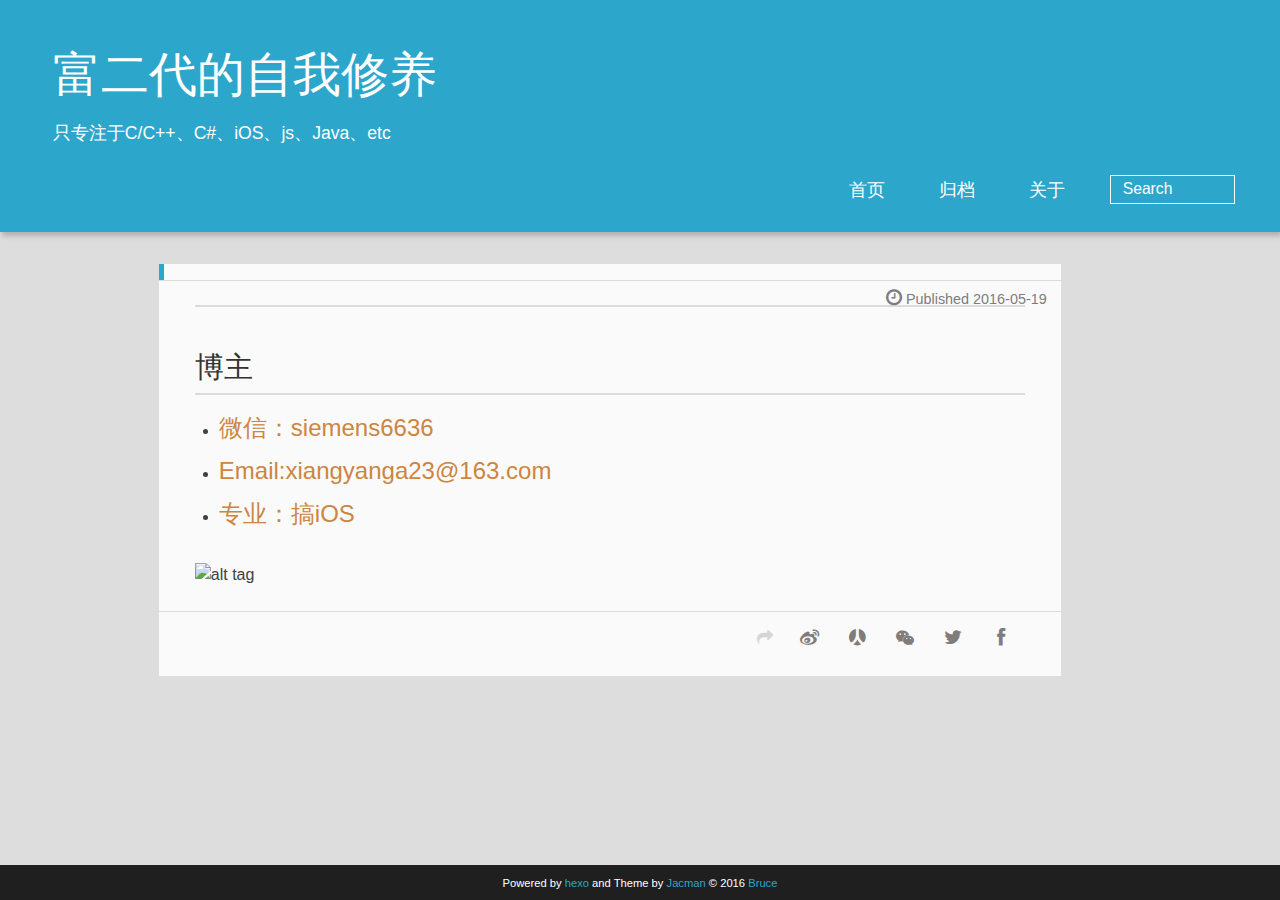
==== commit abd47479: "Site updated: 2016-05-19 13:05:11" ====
--- a/about/index.html
+++ b/about/index.html
@@ -12,28 +12,33 @@
     
 
     
-    <meta name="description" content="title:About
-#data:2016-05
+    <meta name="description" content="博主
 微信：siemens6636
+
 Email:xiangyanga23@163.com
+
 专业：搞iOS">
 <meta property="og:type" content="website">
 <meta property="og:title" content="富二代的自我修养">
 <meta property="og:url" content="http://yoursite.com/about/index.html">
 <meta property="og:site_name" content="富二代的自我修养">
-<meta property="og:description" content="title:About
-#data:2016-05
+<meta property="og:description" content="博主
 微信：siemens6636
+
 Email:xiangyanga23@163.com
+
 专业：搞iOS">
-<meta property="og:updated_time" content="2016-05-17T04:25:35.000Z">
+<meta property="og:image" content="https://raw.githubusercontent.com/xiangyangzhang/xiangyangzhang.github.io/master/img/favicon.png">
+<meta property="og:updated_time" content="2016-05-19T05:03:00.000Z">
 <meta name="twitter:card" content="summary">
 <meta name="twitter:title" content="富二代的自我修养">
-<meta name="twitter:description" content="title:About
-#data:2016-05
+<meta name="twitter:description" content="博主
 微信：siemens6636
+
 Email:xiangyanga23@163.com
+
 专业：搞iOS">
+<meta name="twitter:image" content="https://raw.githubusercontent.com/xiangyangzhang/xiangyangzhang.github.io/master/img/favicon.png">
 
     
     <link rel="alternative" href="/atom.xml" title="富二代的自我修养" type="application/atom+xml">
@@ -54,7 +59,7 @@
 				<h1 class="site-name"><a href="/" title="富二代的自我修养">富二代的自我修养</a></h1>
 				<h2 class="blog-motto">只专注于C/C++、C#、iOS、js、Java、etc</h2>
 			</div>
-			<div class="navbar"><a class="navbutton navmobile" href="#" title="菜单">
+			<div class="navbar"><a class="navbutton navmobile" href="#" title="Menu">
 			</a></div>
 			<nav class="animated">
 				<ul>
@@ -70,7 +75,7 @@
  					
 					<form class="search" action="//google.com/search" method="get" accept-charset="utf-8">
 						<label>Search</label>
-						<input type="search" id="search" name="q" autocomplete="off" maxlength="20" placeholder="搜索" />
+						<input type="search" id="search" name="q" autocomplete="off" maxlength="20" placeholder="Search" />
 						<input type="hidden" name="q" value="site:yoursite.com">
 					</form>
 					
@@ -90,18 +95,24 @@
   </h1>
   
   <p class="article-time">
-    <time datetime="2016-05-17T04:25:35.000Z" itemprop="datePublished"> 发表于 2016-05-17</time>
+    <time datetime="2016-05-19T05:03:00.000Z" itemprop="datePublished"> Published 2016-05-19</time>
     
   </p>
 </header>
 	<div class="article-content">
 		
-		<p>title:About</p>
-<h2 id="data-2016-05"><a href="#data-2016-05" class="headerlink" title="#data:2016-05"></a>#data:2016-05</h2><ul>
-<li><code>微信：siemens6636</code></li>
-<li><code>Email:xiangyanga23@163.com</code></li>
-<li><code>专业：搞iOS</code></li>
+		<hr>
+<h2 id="博主"><a href="#博主" class="headerlink" title="博主"></a>博主</h2><ul>
+<li><font color="#CD853F" size="5">微信：siemens6636</font>
+</li>
+<li><font color="#CD853F" size="5">Email:xiangyanga23@163.com</font>
+</li>
+<li><font color="#CD853F" size="5">专业：搞iOS</font>
+
+
+</li>
 </ul>
+<p><img src="https://raw.githubusercontent.com/xiangyangzhang/xiangyangzhang.github.io/master/img/favicon.png" alt="alt tag"></p>
   
 	</div>
 		<footer class="article-footer clearfix">
@@ -302,7 +313,7 @@
 <!-- Totop Begin -->
 
 	<div id="totop">
-	<a title="返回顶部"><img src="/img/scrollup.png"/></a>
+	<a title="Back to Top"><img src="/img/scrollup.png"/></a>
 	</div>
 	<script src="/js/totop.js"></script>
 
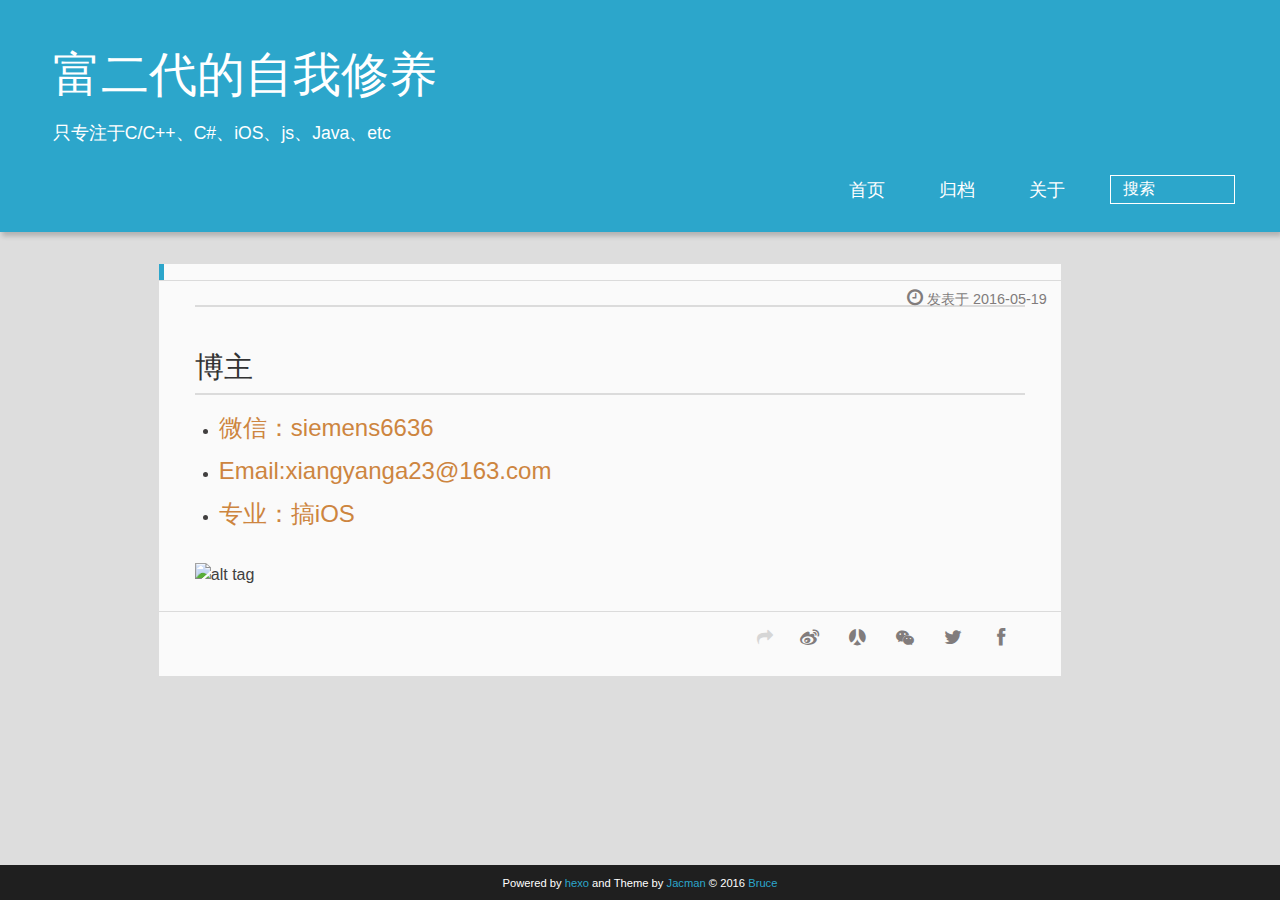
==== commit 101b8999: "Site updated: 2016-05-19 17:13:47" ====
--- a/about/index.html
+++ b/about/index.html
@@ -59,7 +59,7 @@
 				<h1 class="site-name"><a href="/" title="富二代的自我修养">富二代的自我修养</a></h1>
 				<h2 class="blog-motto">只专注于C/C++、C#、iOS、js、Java、etc</h2>
 			</div>
-			<div class="navbar"><a class="navbutton navmobile" href="#" title="Menu">
+			<div class="navbar"><a class="navbutton navmobile" href="#" title="菜单">
 			</a></div>
 			<nav class="animated">
 				<ul>
@@ -75,7 +75,7 @@
  					
 					<form class="search" action="//google.com/search" method="get" accept-charset="utf-8">
 						<label>Search</label>
-						<input type="search" id="search" name="q" autocomplete="off" maxlength="20" placeholder="Search" />
+						<input type="search" id="search" name="q" autocomplete="off" maxlength="20" placeholder="搜索" />
 						<input type="hidden" name="q" value="site:yoursite.com">
 					</form>
 					
@@ -95,7 +95,7 @@
   </h1>
   
   <p class="article-time">
-    <time datetime="2016-05-19T05:03:00.000Z" itemprop="datePublished"> Published 2016-05-19</time>
+    <time datetime="2016-05-19T05:03:00.000Z" itemprop="datePublished"> 发表于 2016-05-19</time>
     
   </p>
 </header>
@@ -313,7 +313,7 @@
 <!-- Totop Begin -->
 
 	<div id="totop">
-	<a title="Back to Top"><img src="/img/scrollup.png"/></a>
+	<a title="返回顶部"><img src="/img/scrollup.png"/></a>
 	</div>
 	<script src="/js/totop.js"></script>
 
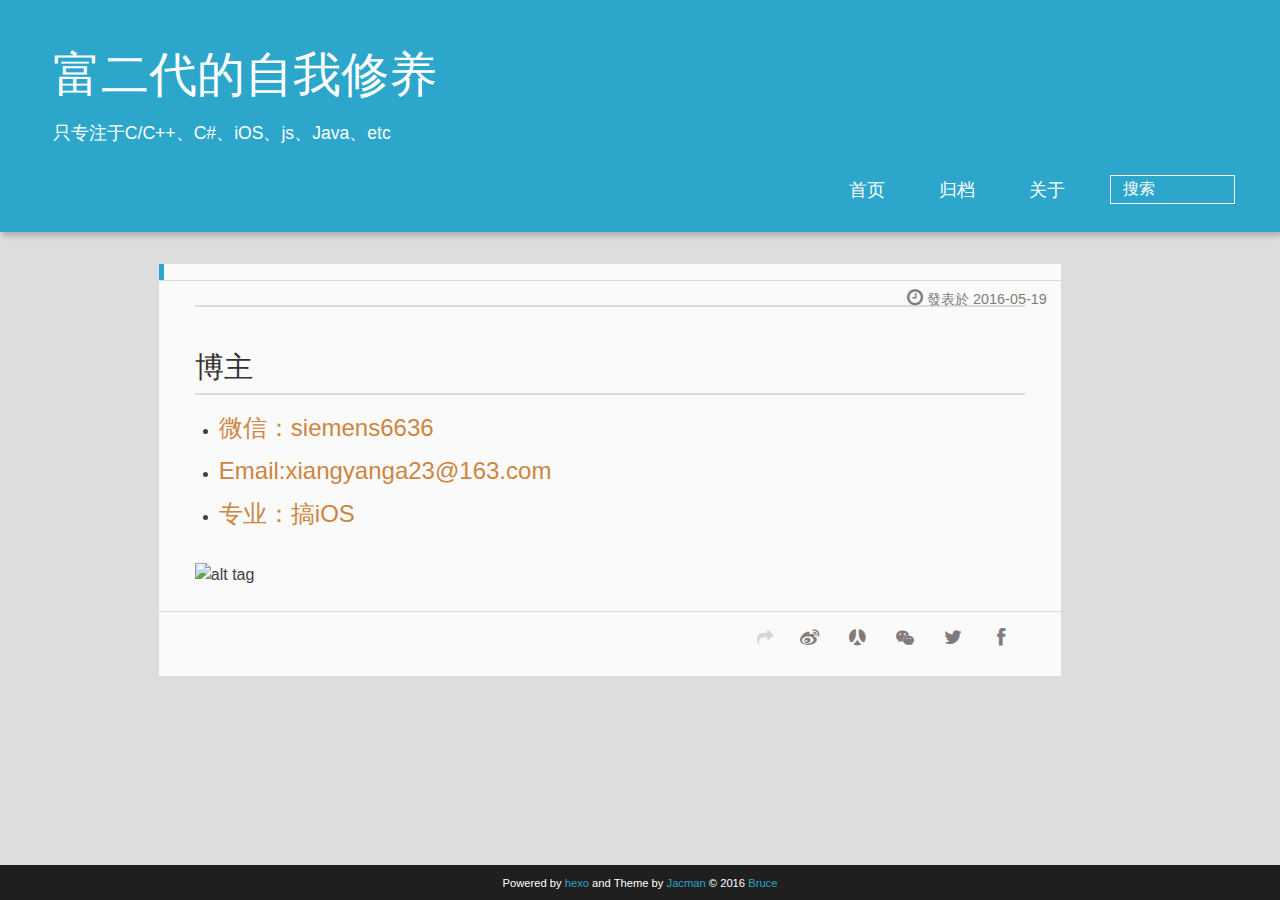
==== commit cd607ee7: "Site updated: 2016-05-19 17:27:27" ====
--- a/about/index.html
+++ b/about/index.html
@@ -59,7 +59,7 @@
 				<h1 class="site-name"><a href="/" title="富二代的自我修养">富二代的自我修养</a></h1>
 				<h2 class="blog-motto">只专注于C/C++、C#、iOS、js、Java、etc</h2>
 			</div>
-			<div class="navbar"><a class="navbutton navmobile" href="#" title="菜单">
+			<div class="navbar"><a class="navbutton navmobile" href="#" title="菜單">
 			</a></div>
 			<nav class="animated">
 				<ul>
@@ -95,7 +95,7 @@
   </h1>
   
   <p class="article-time">
-    <time datetime="2016-05-19T05:03:00.000Z" itemprop="datePublished"> 发表于 2016-05-19</time>
+    <time datetime="2016-05-19T05:03:00.000Z" itemprop="datePublished"> 發表於 2016-05-19</time>
     
   </p>
 </header>
@@ -313,7 +313,7 @@
 <!-- Totop Begin -->
 
 	<div id="totop">
-	<a title="返回顶部"><img src="/img/scrollup.png"/></a>
+	<a title="返回頂部"><img src="/img/scrollup.png"/></a>
 	</div>
 	<script src="/js/totop.js"></script>
 
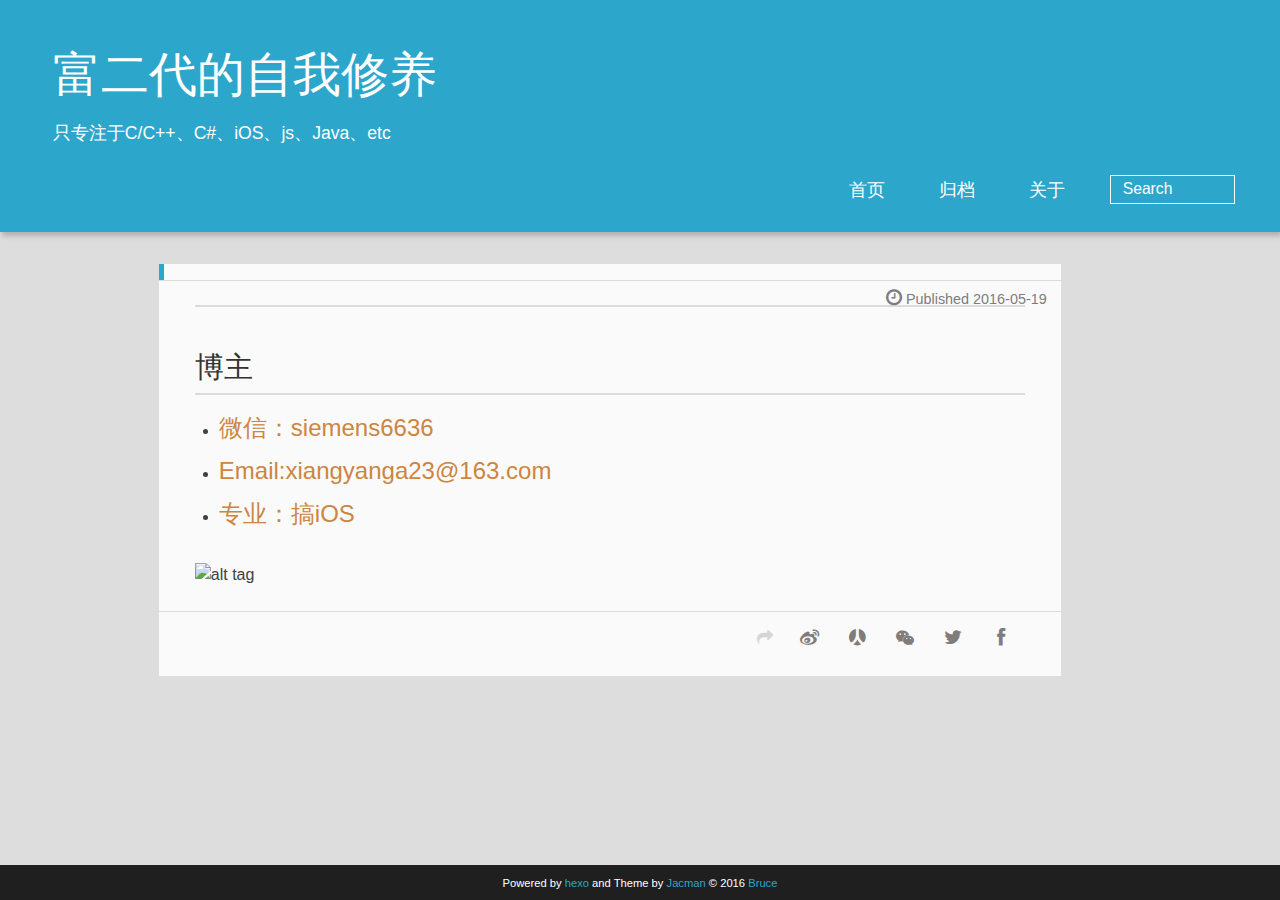
==== commit 7849e2a1: "Site updated: 2016-05-20 08:53:35" ====
--- a/about/index.html
+++ b/about/index.html
@@ -59,7 +59,7 @@
 				<h1 class="site-name"><a href="/" title="富二代的自我修养">富二代的自我修养</a></h1>
 				<h2 class="blog-motto">只专注于C/C++、C#、iOS、js、Java、etc</h2>
 			</div>
-			<div class="navbar"><a class="navbutton navmobile" href="#" title="菜單">
+			<div class="navbar"><a class="navbutton navmobile" href="#" title="Menu">
 			</a></div>
 			<nav class="animated">
 				<ul>
@@ -75,7 +75,7 @@
  					
 					<form class="search" action="//google.com/search" method="get" accept-charset="utf-8">
 						<label>Search</label>
-						<input type="search" id="search" name="q" autocomplete="off" maxlength="20" placeholder="搜索" />
+						<input type="search" id="search" name="q" autocomplete="off" maxlength="20" placeholder="Search" />
 						<input type="hidden" name="q" value="site:yoursite.com">
 					</form>
 					
@@ -95,7 +95,7 @@
   </h1>
   
   <p class="article-time">
-    <time datetime="2016-05-19T05:03:00.000Z" itemprop="datePublished"> 發表於 2016-05-19</time>
+    <time datetime="2016-05-19T05:03:00.000Z" itemprop="datePublished"> Published 2016-05-19</time>
     
   </p>
 </header>
@@ -313,7 +313,7 @@
 <!-- Totop Begin -->
 
 	<div id="totop">
-	<a title="返回頂部"><img src="/img/scrollup.png"/></a>
+	<a title="Back to Top"><img src="/img/scrollup.png"/></a>
 	</div>
 	<script src="/js/totop.js"></script>
 
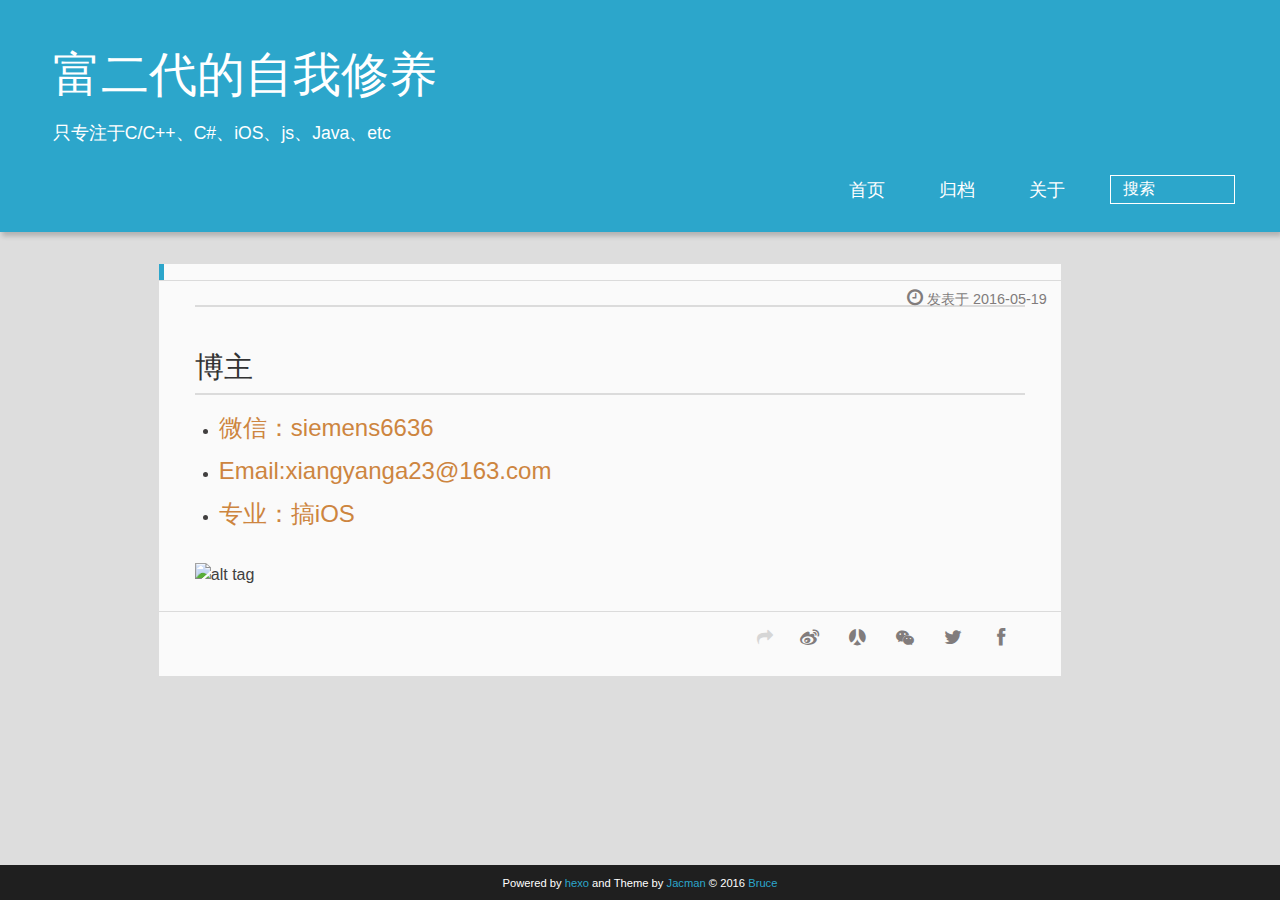
==== commit 06ea1471: "Site updated: 2016-05-20 12:51:24" ====
--- a/about/index.html
+++ b/about/index.html
@@ -59,7 +59,7 @@
 				<h1 class="site-name"><a href="/" title="富二代的自我修养">富二代的自我修养</a></h1>
 				<h2 class="blog-motto">只专注于C/C++、C#、iOS、js、Java、etc</h2>
 			</div>
-			<div class="navbar"><a class="navbutton navmobile" href="#" title="Menu">
+			<div class="navbar"><a class="navbutton navmobile" href="#" title="菜单">
 			</a></div>
 			<nav class="animated">
 				<ul>
@@ -75,7 +75,7 @@
  					
 					<form class="search" action="//google.com/search" method="get" accept-charset="utf-8">
 						<label>Search</label>
-						<input type="search" id="search" name="q" autocomplete="off" maxlength="20" placeholder="Search" />
+						<input type="search" id="search" name="q" autocomplete="off" maxlength="20" placeholder="搜索" />
 						<input type="hidden" name="q" value="site:yoursite.com">
 					</form>
 					
@@ -95,7 +95,7 @@
   </h1>
   
   <p class="article-time">
-    <time datetime="2016-05-19T05:03:00.000Z" itemprop="datePublished"> Published 2016-05-19</time>
+    <time datetime="2016-05-19T05:03:00.000Z" itemprop="datePublished"> 发表于 2016-05-19</time>
     
   </p>
 </header>
@@ -313,7 +313,7 @@
 <!-- Totop Begin -->
 
 	<div id="totop">
-	<a title="Back to Top"><img src="/img/scrollup.png"/></a>
+	<a title="返回顶部"><img src="/img/scrollup.png"/></a>
 	</div>
 	<script src="/js/totop.js"></script>
 
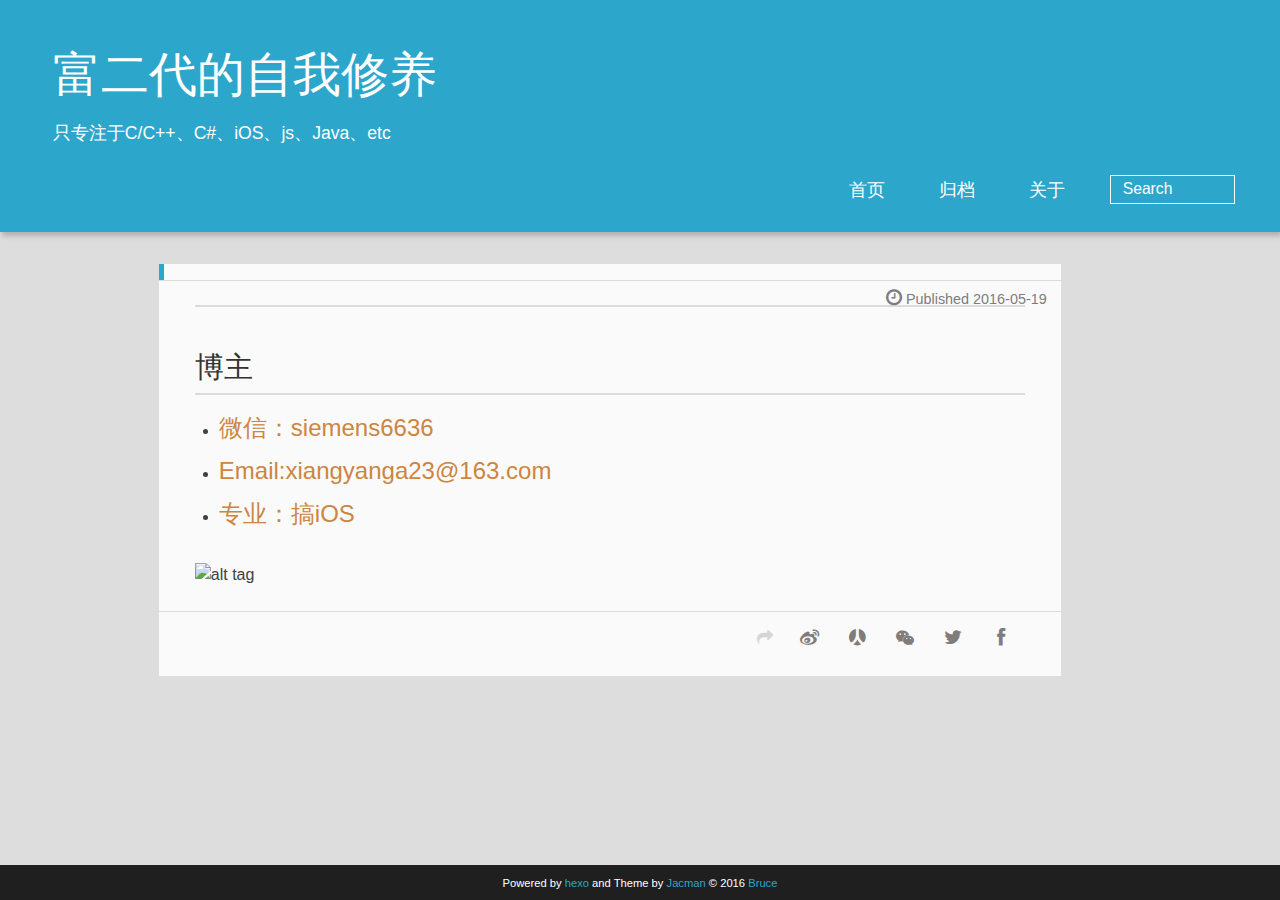
==== commit 02c2f34e: "Site updated: 2016-05-20 13:00:42" ====
--- a/about/index.html
+++ b/about/index.html
@@ -59,7 +59,7 @@
 				<h1 class="site-name"><a href="/" title="富二代的自我修养">富二代的自我修养</a></h1>
 				<h2 class="blog-motto">只专注于C/C++、C#、iOS、js、Java、etc</h2>
 			</div>
-			<div class="navbar"><a class="navbutton navmobile" href="#" title="菜单">
+			<div class="navbar"><a class="navbutton navmobile" href="#" title="Menu">
 			</a></div>
 			<nav class="animated">
 				<ul>
@@ -75,7 +75,7 @@
  					
 					<form class="search" action="//google.com/search" method="get" accept-charset="utf-8">
 						<label>Search</label>
-						<input type="search" id="search" name="q" autocomplete="off" maxlength="20" placeholder="搜索" />
+						<input type="search" id="search" name="q" autocomplete="off" maxlength="20" placeholder="Search" />
 						<input type="hidden" name="q" value="site:yoursite.com">
 					</form>
 					
@@ -95,7 +95,7 @@
   </h1>
   
   <p class="article-time">
-    <time datetime="2016-05-19T05:03:00.000Z" itemprop="datePublished"> 发表于 2016-05-19</time>
+    <time datetime="2016-05-19T05:03:00.000Z" itemprop="datePublished"> Published 2016-05-19</time>
     
   </p>
 </header>
@@ -313,7 +313,7 @@
 <!-- Totop Begin -->
 
 	<div id="totop">
-	<a title="返回顶部"><img src="/img/scrollup.png"/></a>
+	<a title="Back to Top"><img src="/img/scrollup.png"/></a>
 	</div>
 	<script src="/js/totop.js"></script>
 
